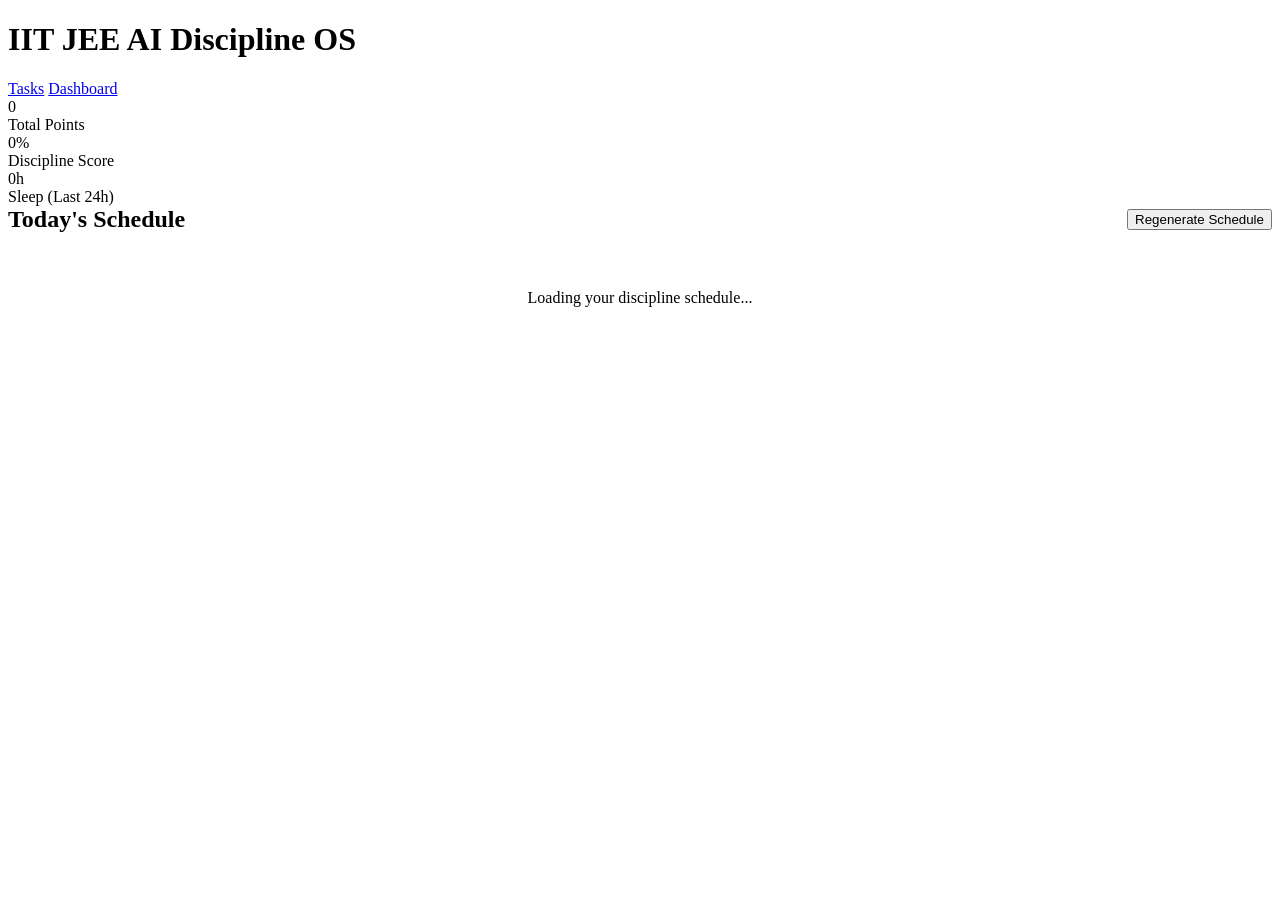
==== frontend/index.html @ a8af5770 "Initial commit: IIT JEE AI Discipline OS" ====
<!DOCTYPE html>
<html lang="en">
<head>
    <meta charset="UTF-8">
    <meta name="viewport" content="width=device-width, initial-scale=1.0">
    <title>IIT JEE AI Discipline OS</title>
    <link rel="stylesheet" href="/static/style.css">
    <link rel="preconnect" href="https://fonts.googleapis.com">
    <link rel="preconnect" href="https://fonts.gstatic.com" crossorigin>
    <link href="https://fonts.googleapis.com/css2?family=Inter:wght@400;600;700;800&display=swap" rel="stylesheet">
</head>
<body>
    <div class="container">
        <header>
            <h1>IIT JEE AI Discipline OS</h1>
            <nav class="nav-links">
                <a href="/" class="active">Tasks</a>
                <a href="/dashboard">Dashboard</a>
            </nav>
        </header>

        <div class="stats-grid">
            <div class="stat-card">
                <div class="stat-value" id="points-display">0</div>
                <div class="stat-label">Total Points</div>
            </div>
            <div class="stat-card">
                <div class="stat-value" id="discipline-display">0%</div>
                <div class="stat-label">Discipline Score</div>
            </div>
            <div class="stat-card">
                <div class="stat-value" id="sleep-display">0h</div>
                <div class="stat-label">Sleep (Last 24h)</div>
            </div>
        </div>

        <div class="card">
            <div style="display: flex; justify-content: space-between; align-items: center; margin-bottom: 1.5rem;">
                <h2 style="margin: 0;">Today's Schedule</h2>
                <button class="btn btn-primary" id="generate-btn">Regenerate Schedule</button>
            </div>
            <div id="task-list" class="task-list">
                <!-- Tasks will be loaded here -->
                <div style="text-align: center; padding: 2rem; color: var(--text-muted);">
                    Loading your discipline schedule...
                </div>
            </div>
        </div>

        <div class="card" id="active-task-card" style="display: none; border-left: 8px solid var(--primary);">
            <h3>Current Active Task</h3>
            <div id="active-task-content"></div>
            <div style="margin-top: 1rem; display: flex; gap: 1rem;">
                <button class="btn btn-primary" id="complete-btn">Mark Completed</button>
                <button class="btn" style="background: #e2e8f0;" id="start-btn">Start Session</button>
            </div>
        </div>
    </div>

    <script src="/static/script.js"></script>
</body>
</html>
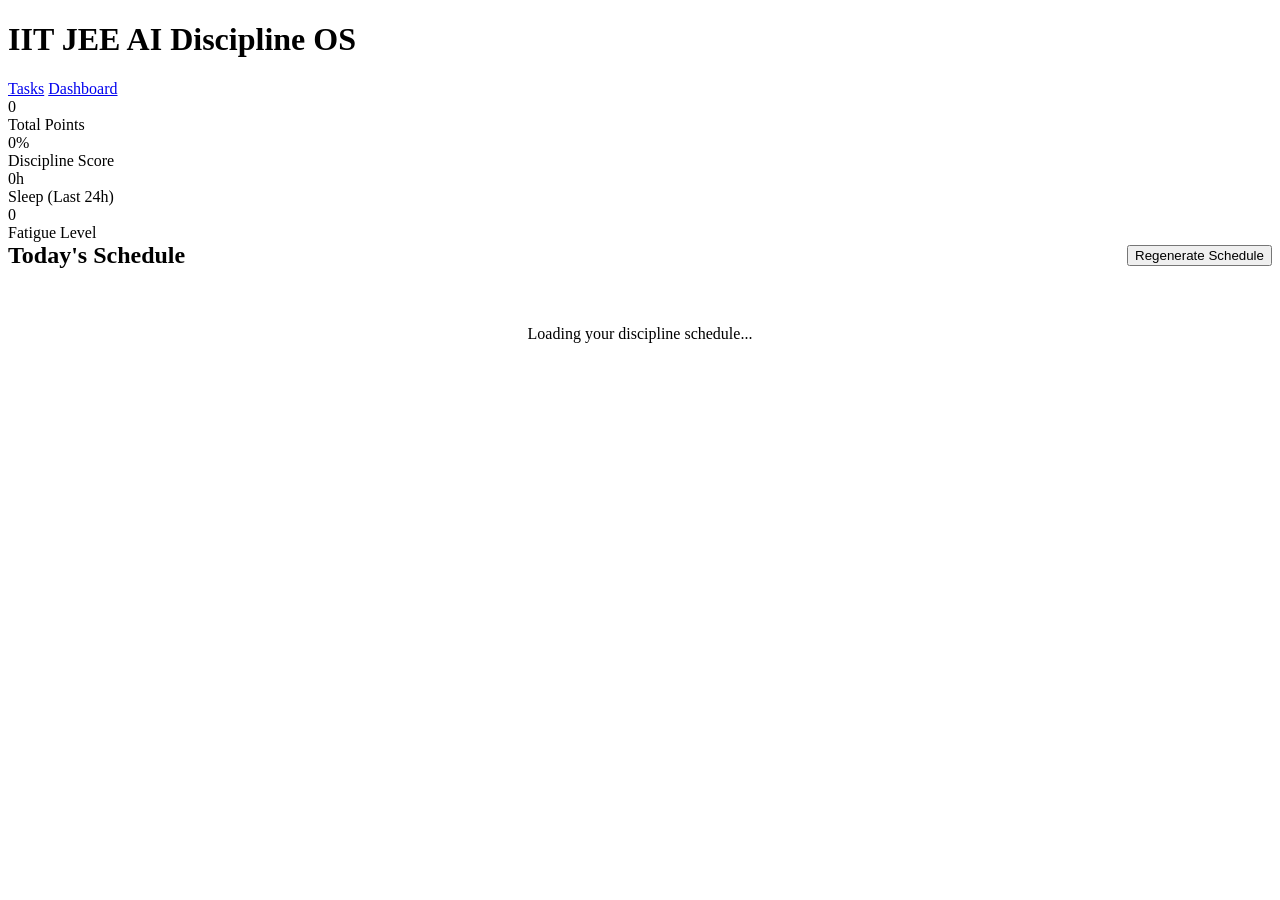
==== commit 4f8b945c: "Complete rebuild: Auto-schedule generation, time-aware task system, Focus Mode, and strict enforceme" ====
--- a/frontend/index.html
+++ b/frontend/index.html
@@ -32,6 +32,10 @@
                 <div class="stat-value" id="sleep-display">0h</div>
                 <div class="stat-label">Sleep (Last 24h)</div>
             </div>
+            <div class="stat-card">
+                <div class="stat-value" id="fatigue-display">0</div>
+                <div class="stat-label">Fatigue Level</div>
+            </div>
         </div>
 
         <div class="card">
@@ -51,8 +55,34 @@
             <h3>Current Active Task</h3>
             <div id="active-task-content"></div>
             <div style="margin-top: 1rem; display: flex; gap: 1rem;">
-                <button class="btn btn-primary" id="complete-btn">Mark Completed</button>
-                <button class="btn" style="background: #e2e8f0;" id="start-btn">Start Session</button>
+                <button class="btn btn-primary" id="start-btn">Start Task (10 min grace)</button>
+                <button class="btn" style="background: #10b981;" id="focus-btn">Enter Focus Mode</button>
+            </div>
+        </div>
+
+        <div class="card" id="past-tasks-card" style="display: none;">
+            <h3>Previous Tasks (Completed & Missed)</h3>
+            <div id="past-task-list" class="task-list"></div>
+        </div>
+    </div>
+
+    <!-- Focus Mode Modal -->
+    <div id="focus-modal" class="modal" style="display: none;">
+        <div class="focus-container">
+            <div class="focus-header">
+                <h2 id="focus-title">Focus Mode</h2>
+                <button class="btn-close" id="exit-focus-btn">&times;</button>
+            </div>
+            <div class="focus-timer">
+                <div class="timer-display" id="timer-display">00:00</div>
+                <div class="timer-label">Time Remaining</div>
+            </div>
+            <div class="focus-task-info">
+                <div id="focus-task-details"></div>
+            </div>
+            <div class="focus-controls">
+                <button class="btn btn-success" id="complete-focus-btn">Complete Task</button>
+                <button class="btn btn-danger" id="pause-focus-btn">Pause</button>
             </div>
         </div>
     </div>
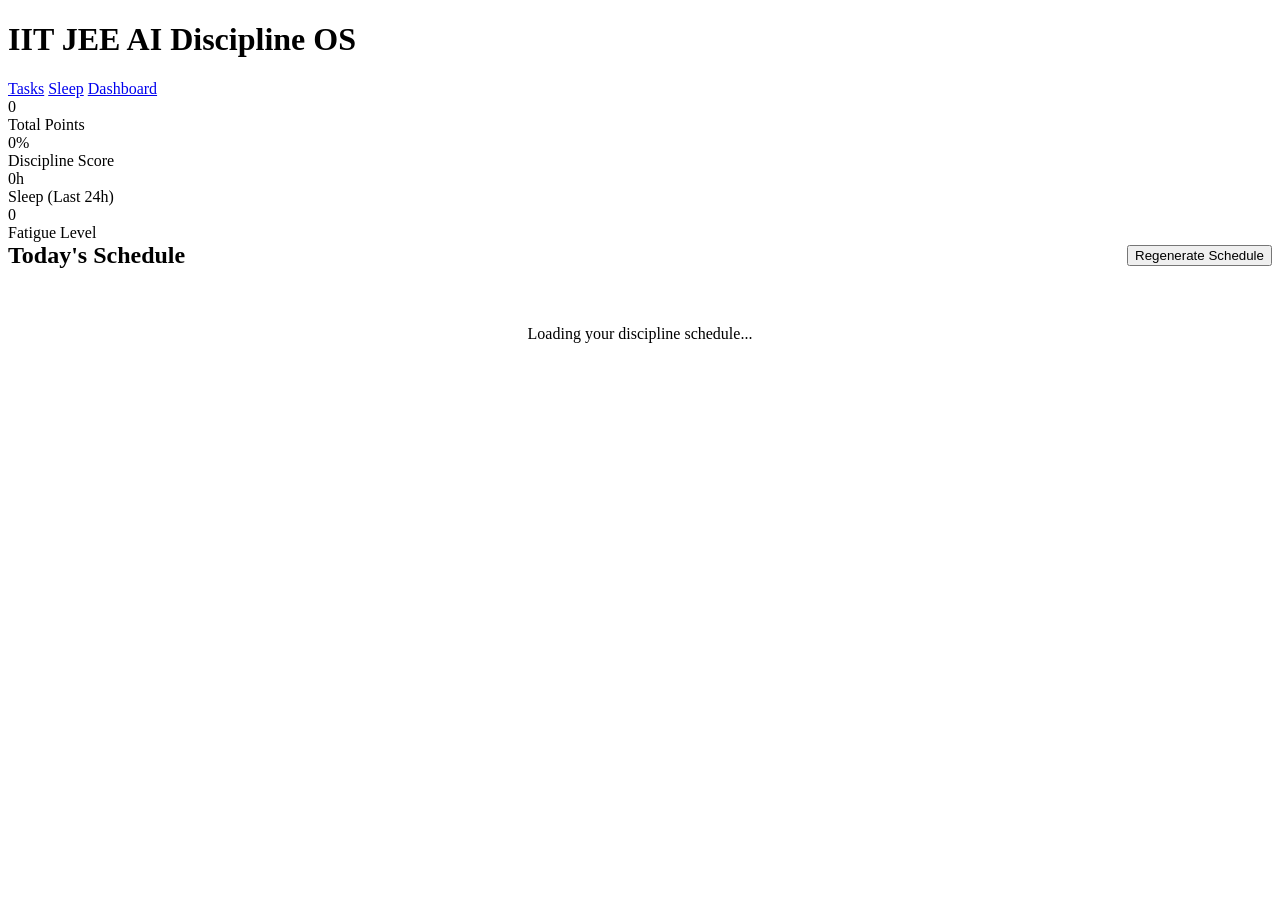
==== commit 04c0ffcd: "Major upgrade: Advanced sleep tracking with REM analysis, real-time analytics, no dummy data" ====
--- a/frontend/index.html
+++ b/frontend/index.html
@@ -15,6 +15,7 @@
             <h1>IIT JEE AI Discipline OS</h1>
             <nav class="nav-links">
                 <a href="/" class="active">Tasks</a>
+                <a href="/sleep">Sleep</a>
                 <a href="/dashboard">Dashboard</a>
             </nav>
         </header>
